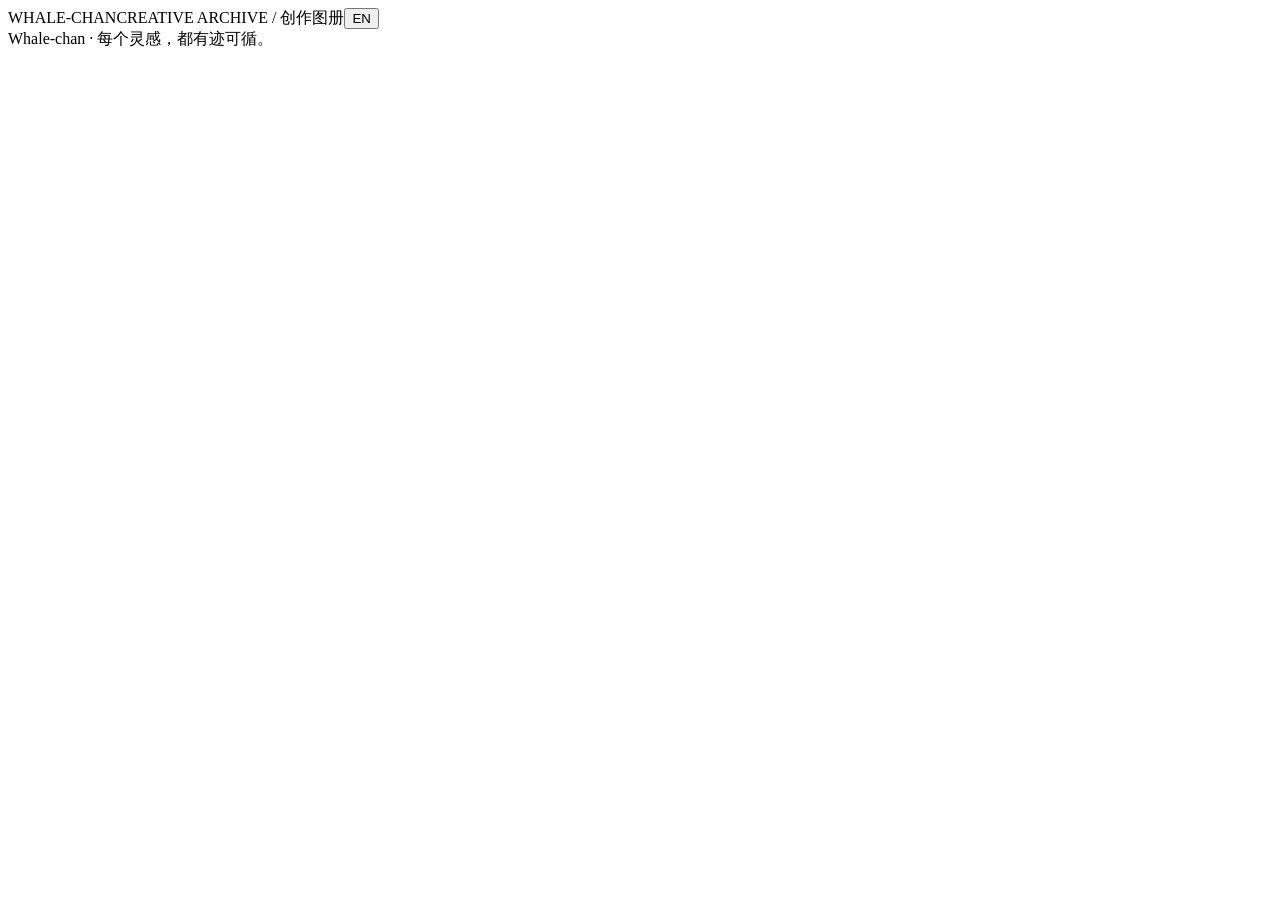
==== skills/whalechan-image-comic/assets/gallery/index.html @ fa09aabe "feat(gallery): switch preview galleries between Chinese and English export-gallery.py takes --langua" ====
<!doctype html>
<html lang="zh-CN">
<head>
<meta charset="utf-8">
<meta name="viewport" content="width=device-width, initial-scale=1">
<title>Whale-chan · Preview Gallery</title>
<style>/* GALLERY_CSS */</style>
</head>
<body>
<header class="masthead"><span class="brand">WHALE-CHAN</span><span class="masthead-end"><span data-i18n="masthead">CREATIVE ARCHIVE / 创作图册</span><button id="language-toggle" class="language-toggle" type="button">EN</button></span></header>
<main id="app"></main>
<footer class="page-footer" data-i18n="footer">Whale-chan · 每个灵感，都有迹可循。</footer>
<dialog id="lightbox" aria-label="图片预览">
<div class="lightbox-toolbar">
<span id="lightbox-title"></span>
<div class="controls">
<button id="size-toggle" type="button">原始尺寸</button>
<button id="info-toggle" type="button" aria-expanded="false" aria-controls="lightbox-info" data-i18n="imageDetails">图片详情</button>
<button id="close-lightbox" type="button" aria-label="关闭预览" data-i18n="close">关闭 ×</button>
</div></div>
<div class="lightbox-body"><div id="image-stage"><img id="large-image" alt=""></div><aside id="lightbox-info" hidden></aside></div>
<div class="lightbox-bottom"><button id="previous" type="button" data-i18n="previous">← 上一张</button><span id="image-position" aria-live="polite"></span><button id="next" type="button" data-i18n="next">下一张 →</button></div>
</dialog>
<noscript>请启用 JavaScript，以浏览图册和打开图片预览。 / Enable JavaScript to browse the gallery and open image previews.</noscript>
<script id="gallery-data" type="application/json">GALLERY_DATA</script>
<script>/* GALLERY_JS */</script>
</body>
</html>
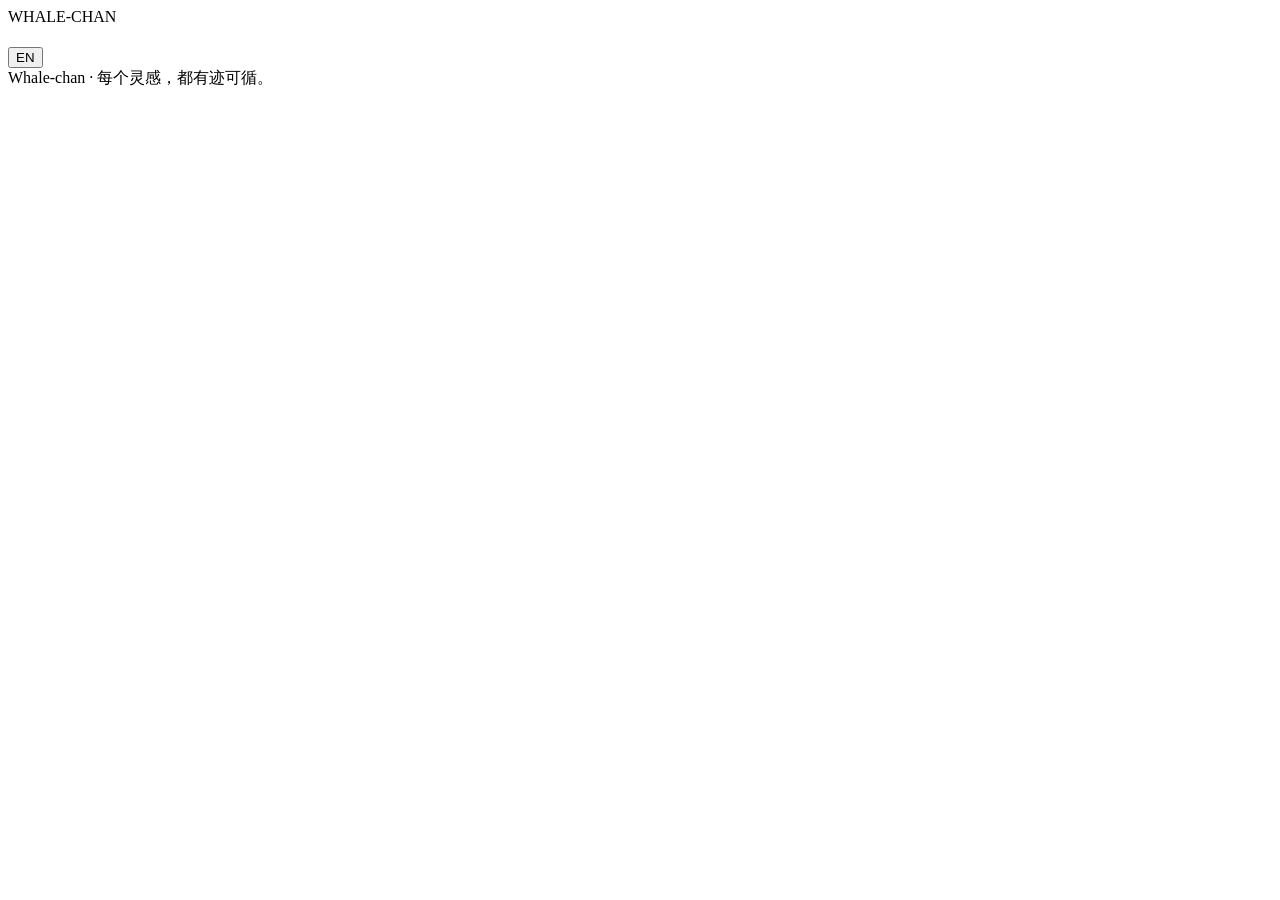
==== commit b69da1bf: "feat(gallery): add sidebar source index and full-screen viewer Replace the wrapped tab grid with a s" ====
--- a/skills/whalechan-image-comic/assets/gallery/index.html
+++ b/skills/whalechan-image-comic/assets/gallery/index.html
@@ -7,19 +7,25 @@
 <style>/* GALLERY_CSS */</style>
 </head>
 <body>
-<header class="masthead"><span class="brand">WHALE-CHAN</span><span class="masthead-end"><span data-i18n="masthead">CREATIVE ARCHIVE / 创作图册</span><button id="language-toggle" class="language-toggle" type="button">EN</button></span></header>
+<header class="masthead"><div class="masthead-title"><span class="brand">WHALE-CHAN</span><h1 id="page-title"></h1></div><div id="page-stats" class="stats"></div><button id="language-toggle" class="language-toggle" type="button">EN</button></header>
 <main id="app"></main>
 <footer class="page-footer" data-i18n="footer">Whale-chan · 每个灵感，都有迹可循。</footer>
 <dialog id="lightbox" aria-label="图片预览">
-<div class="lightbox-toolbar">
-<span id="lightbox-title"></span>
-<div class="controls">
-<button id="size-toggle" type="button">原始尺寸</button>
-<button id="info-toggle" type="button" aria-expanded="false" aria-controls="lightbox-info" data-i18n="imageDetails">图片详情</button>
-<button id="close-lightbox" type="button" aria-label="关闭预览" data-i18n="close">关闭 ×</button>
-</div></div>
-<div class="lightbox-body"><div id="image-stage"><img id="large-image" alt=""></div><aside id="lightbox-info" hidden></aside></div>
-<div class="lightbox-bottom"><button id="previous" type="button" data-i18n="previous">← 上一张</button><span id="image-position" aria-live="polite"></span><button id="next" type="button" data-i18n="next">下一张 →</button></div>
+<header class="lb-top">
+<div class="lb-title"><span id="lightbox-title"></span><span id="image-position" class="lb-position" aria-live="polite"></span></div>
+<div class="lb-tools">
+<span class="lb-zoom"><button id="zoom-out" type="button" data-i18n-title="zoomOut" data-i18n-label="zoomOut">−</button><button id="size-toggle" type="button" data-i18n-title="zoomToggle">适应</button><button id="zoom-in" type="button" data-i18n-title="zoomIn" data-i18n-label="zoomIn">+</button></span>
+<button id="compare-toggle" type="button" aria-pressed="false" data-i18n="compare" data-i18n-title="compareTitle">对照原图</button>
+<button id="info-toggle" type="button" aria-expanded="false" aria-controls="lightbox-info" data-i18n="imageDetails" data-i18n-title="detailsTitle">图片详情</button>
+<button id="close-lightbox" type="button" aria-label="关闭预览" data-i18n-title="closeTitle">✕</button>
+</div>
+</header>
+<div id="lightbox-main" class="lb-main">
+<aside id="lightbox-compare" class="lb-compare"></aside>
+<div id="image-stage" class="lb-stage" tabindex="-1"><img id="large-image" alt="" draggable="false"><button id="previous" class="lb-arrow previous" type="button" data-i18n-title="previous" data-i18n-label="previous">‹</button><button id="next" class="lb-arrow next" type="button" data-i18n-title="next" data-i18n-label="next">›</button><div id="lightbox-hint" class="lb-hint gone" data-i18n="viewerHint"></div></div>
+<aside id="lightbox-info" class="lb-info"></aside>
+</div>
+<nav id="lightbox-strip" class="lb-strip" data-i18n-label="collection"></nav>
 </dialog>
 <noscript>请启用 JavaScript，以浏览图册和打开图片预览。 / Enable JavaScript to browse the gallery and open image previews.</noscript>
 <script id="gallery-data" type="application/json">GALLERY_DATA</script>
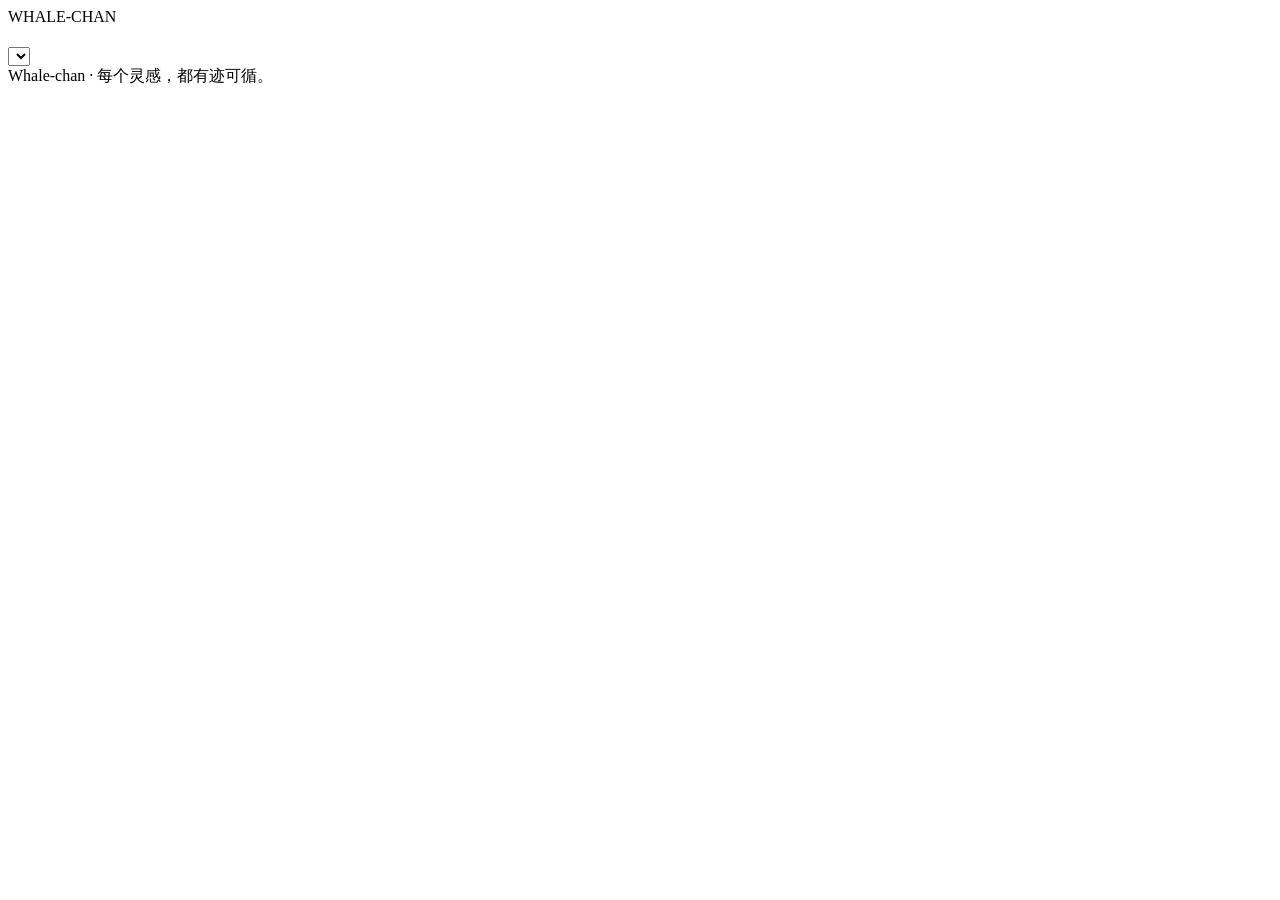
==== commit daaf40a9: "feat(skills): unify task language across Whale-chan workflows Persist session-derived language with " ====
--- a/skills/whalechan-image-comic/assets/gallery/index.html
+++ b/skills/whalechan-image-comic/assets/gallery/index.html
@@ -7,7 +7,7 @@
 <style>/* GALLERY_CSS */</style>
 </head>
 <body>
-<header class="masthead"><div class="masthead-title"><span class="brand">WHALE-CHAN</span><h1 id="page-title"></h1></div><div id="page-stats" class="stats"></div><button id="language-toggle" class="language-toggle" type="button">EN</button></header>
+<header class="masthead"><div class="masthead-title"><span class="brand">WHALE-CHAN</span><h1 id="page-title"></h1></div><div id="page-stats" class="stats"></div><select id="language-toggle" class="language-toggle" aria-label="Language"></select></header>
 <main id="app"></main>
 <footer class="page-footer" data-i18n="footer">Whale-chan · 每个灵感，都有迹可循。</footer>
 <dialog id="lightbox" aria-label="图片预览">
